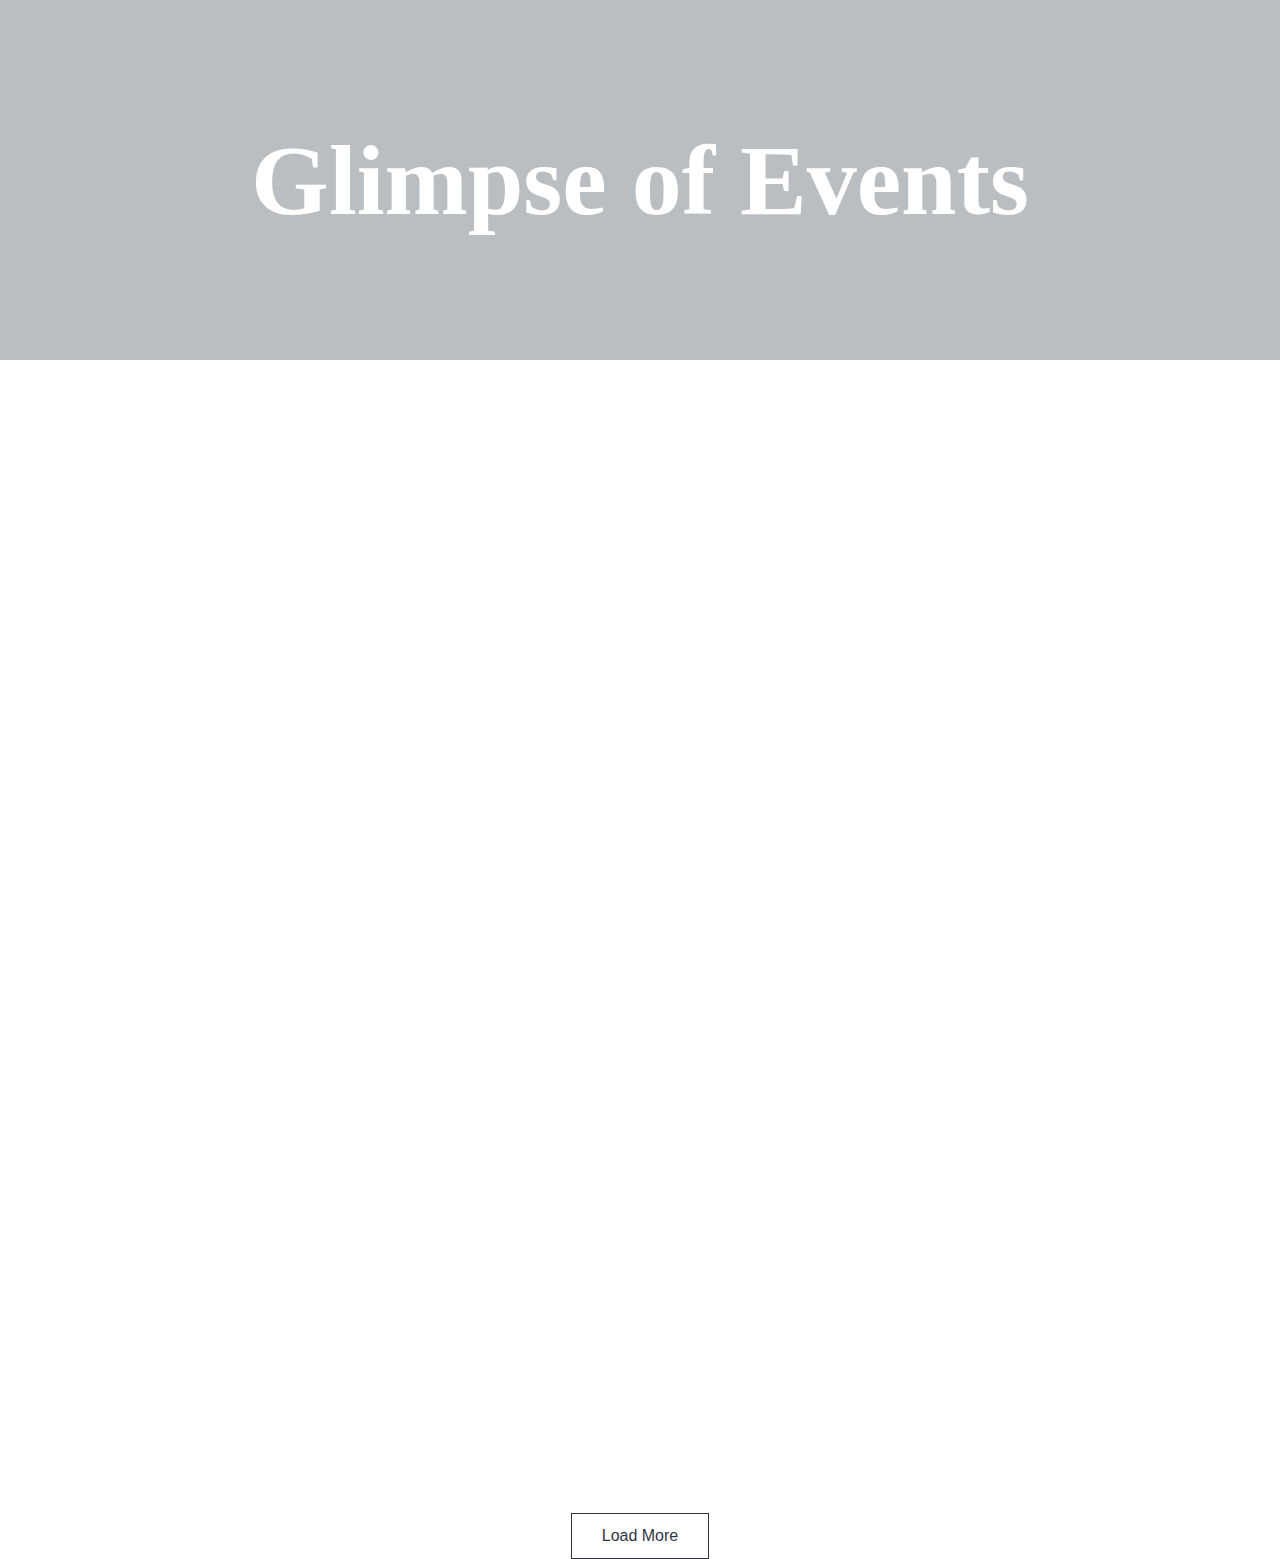
==== videos.html @ 6a99ed33 "Completed Videos Page" ====
<!-- 
    File: videos.html
    Author: Neha Balotia
    Description: This file contains all HTML5 code for the videos page.
    Created on: 30/12/2024
    Last Modified: 30/12/2024
-->

<!DOCTYPE html>
<html lang="en">
<head>
    <meta charset="UTF-8">
    <meta name="viewport" content="width=device-width, initial-scale=1.0">
    <link rel="stylesheet" href="/style/desktop/videos.css">
    <title>Videos Page</title>
</head>
<body>
    <div id="vid">
        <h1>Glimpse of Events</h1>
    </div>
    <div>
        <iframe id="v1" src="https://www.youtube.com/embed/YHlEDOBz-88?si=Nsf2jTE1r9RsuAzQ" title="YouTube video player" frameborder="0" allow="accelerometer; autoplay; clipboard-write; encrypted-media; gyroscope; picture-in-picture; web-share" referrerpolicy="strict-origin-when-cross-origin" allowfullscreen></iframe>
    </div>

    <div class="subvid">
        <div class="v">
            <iframe class="subvid" src="https://www.youtube.com/embed/YHlEDOBz-88?si=Nsf2jTE1r9RsuAzQ" title="YouTube video player" frameborder="0" allow="accelerometer; autoplay; clipboard-write; encrypted-media; gyroscope; picture-in-picture; web-share" referrerpolicy="strict-origin-when-cross-origin" allowfullscreen></iframe>
        </div>
        <div class="v">
            <iframe class="subvid" src="https://www.youtube.com/embed/YHlEDOBz-88?si=Nsf2jTE1r9RsuAzQ" title="YouTube video player" frameborder="0" allow="accelerometer; autoplay; clipboard-write; encrypted-media; gyroscope; picture-in-picture; web-share" referrerpolicy="strict-origin-when-cross-origin" allowfullscreen></iframe>
        </div>
        <div class="v">
            <iframe class="subvid" src="https://www.youtube.com/embed/YHlEDOBz-88?si=Nsf2jTE1r9RsuAzQ" title="YouTube video player" frameborder="0" allow="accelerometer; autoplay; clipboard-write; encrypted-media; gyroscope; picture-in-picture; web-share" referrerpolicy="strict-origin-when-cross-origin" allowfullscreen></iframe>
        </div>
        <div class="v">
            <iframe class="subvid" src="https://www.youtube.com/embed/YHlEDOBz-88?si=Nsf2jTE1r9RsuAzQ" title="YouTube video player" frameborder="0" allow="accelerometer; autoplay; clipboard-write; encrypted-media; gyroscope; picture-in-picture; web-share" referrerpolicy="strict-origin-when-cross-origin" allowfullscreen></iframe>
        </div>
        <div class="v">
            <iframe class="subvid" src="https://www.youtube.com/embed/YHlEDOBz-88?si=Nsf2jTE1r9RsuAzQ" title="YouTube video player" frameborder="0" allow="accelerometer; autoplay; clipboard-write; encrypted-media; gyroscope; picture-in-picture; web-share" referrerpolicy="strict-origin-when-cross-origin" allowfullscreen></iframe>
        </div>
        <div class="v">
            <iframe class="subvid" src="https://www.youtube.com/embed/YHlEDOBz-88?si=Nsf2jTE1r9RsuAzQ" title="YouTube video player" frameborder="0" allow="accelerometer; autoplay; clipboard-write; encrypted-media; gyroscope; picture-in-picture; web-share" referrerpolicy="strict-origin-when-cross-origin" allowfullscreen></iframe>
        </div>
        <div class="v">
            <iframe class="subvid" src="https://www.youtube.com/embed/YHlEDOBz-88?si=Nsf2jTE1r9RsuAzQ" title="YouTube video player" frameborder="0" allow="accelerometer; autoplay; clipboard-write; encrypted-media; gyroscope; picture-in-picture; web-share" referrerpolicy="strict-origin-when-cross-origin" allowfullscreen></iframe>
        </div>
        <div class="v">
            <iframe class="subvid" src="https://www.youtube.com/embed/YHlEDOBz-88?si=Nsf2jTE1r9RsuAzQ" title="YouTube video player" frameborder="0" allow="accelerometer; autoplay; clipboard-write; encrypted-media; gyroscope; picture-in-picture; web-share" referrerpolicy="strict-origin-when-cross-origin" allowfullscreen></iframe>
        </div>
        <div class="v">
            <iframe class="subvid" src="https://www.youtube.com/embed/YHlEDOBz-88?si=Nsf2jTE1r9RsuAzQ" title="YouTube video player" frameborder="0" allow="accelerometer; autoplay; clipboard-write; encrypted-media; gyroscope; picture-in-picture; web-share" referrerpolicy="strict-origin-when-cross-origin" allowfullscreen></iframe>
        </div>
        <div class="v">
            <iframe class="subvid" src="https://www.youtube.com/embed/YHlEDOBz-88?si=Nsf2jTE1r9RsuAzQ" title="YouTube video player" frameborder="0" allow="accelerometer; autoplay; clipboard-write; encrypted-media; gyroscope; picture-in-picture; web-share" referrerpolicy="strict-origin-when-cross-origin" allowfullscreen></iframe>
        </div>
    </div>

    <!-- <div id="load-more">Load more</div> -->

    <div class="parent-container">
        <button id="load-more">Load More</button>
    </div>
    

    <script>

        let loadMoreBtn = document.querySelector('#load-more');
        let currentItem = 4;

        loadMoreBtn.onclick = () =>{
            let boxes = [...document.querySelectorAll('.subvid .v')];
            for(var i = currentItem; i < currentItem + 4; i++){
                boxes[i].style.display = 'inline-block';
            }
            currentItem += 4;
            if(currentItem >= boxes.length){
                loadMoreBtn.style.display = 'none';
            }

        }

    </script>

</body>
</html>
---- style/desktop/videos.css ----
/*
    File: videos.css
    Author: Neha Balotia
    Description: This file contains all CSS code for the videos page.
    Created on: 30/12/2024
    Last Modified: 30/12/2024
*/

* {
    padding: 0;
    margin: 0;
}

#vid{
    display: flex;
    width: 100vw;
    height: 40vh;
    background-color: rgb(185, 190, 195);
    background-image: url('https://t3.ftcdn.net/jpg/01/10/11/00/360_F_110110063_4kxHX5YKcqrKqFz9udsaqmjkTCoOhKHc.jpg');
    background-repeat: no-repeat;
    background-size: cover;
}

h1{
    text-align: center;
    margin: auto;
    font-family: fantasy;
    color: white;
    font-size: 100px;
}

#v1{
    padding-top: 10px;
    width: 100vw;
    height: 70vh;
}


.subvid{
    display: grid;
    grid-template-columns: repeat(auto-fit, minmax(350px, 1fr));
    gap:20px;
}

.subvid .v{
    padding-top: 6px;
    display: flex;
    flex-direction: row;
    justify-content: space-evenly;
    background-color: #fff;
    border-radius: 5px;
    display: none;
}

.subvid .v:nth-child(1),
.subvid .v:nth-child(2),
.subvid .v:nth-child(3),
.subvid .v:nth-child(4),

.v iframe {
    width: 24vw;
    height: 25vh; 
    margin-top: 6px;
    display: block;
}


#load-more{
    margin-top: 15px;
    display: inline-block;
    padding:13px 30px;
    border:1px solid #334;
    color:#334;
    font-size: 16px;
    background-color: #fff;
    cursor: pointer;
    text-align: center;
}

.parent-container {
    display: flex;
    justify-content: center;
}


#load-more:hover{
display: inline-block;
background-color: crimson;
border-color: crimson;
color:#fff;
}
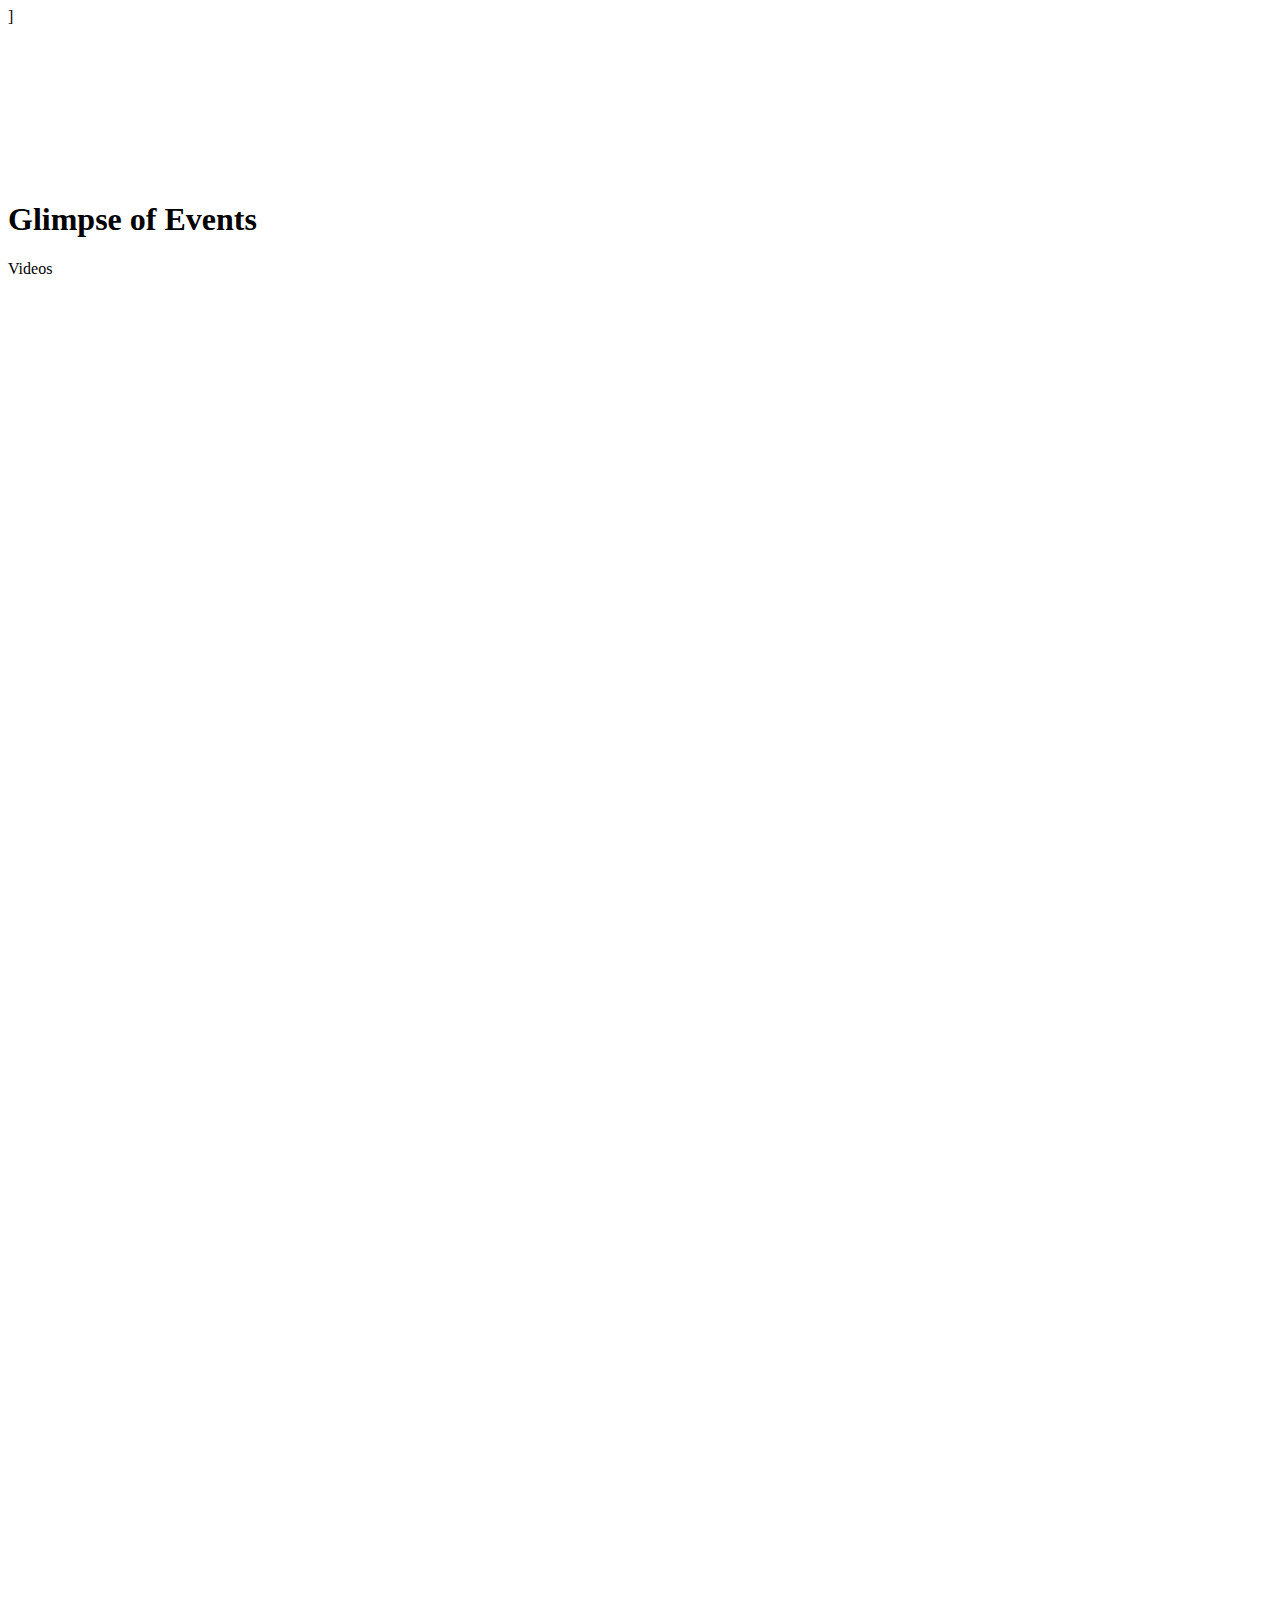
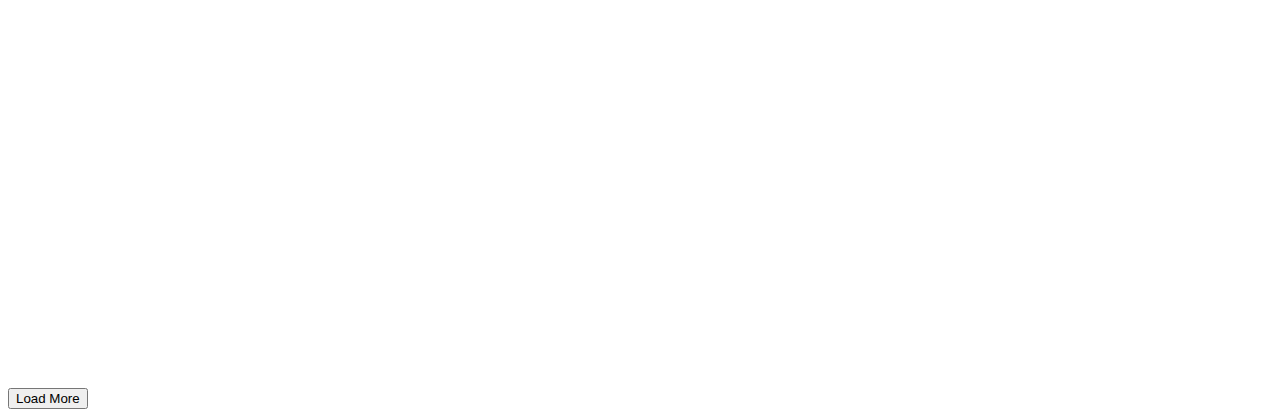
==== commit 9d982187: "Videos Page" ====
--- a/videos.html
+++ b/videos.html
@@ -3,7 +3,7 @@
     Author: Neha Balotia
     Description: This file contains all HTML5 code for the videos page.
     Created on: 30/12/2024
-    Last Modified: 30/12/2024
+    Last Modified: 02/02/2025
 -->
 
 <!DOCTYPE html>
@@ -11,14 +11,25 @@
 <head>
     <meta charset="UTF-8">
     <meta name="viewport" content="width=device-width, initial-scale=1.0">
-    <link rel="stylesheet" href="/style/desktop/videos.css">
+    <link rel="stylesheet" href="/Main/style/desktop/videos.css">
     <title>Videos Page</title>
 </head>
-<body>
-    <div id="vid">
-        <h1>Glimpse of Events</h1>
+<body>]
+    
+    <div id="video">
+        <video autoplay muted loop id="myVideo">
+            <source src="/Main/asset/video/DJ.mp4" type="video/mp4">
+        </video>
+        <div class="text">
+            <h1>Glimpse of Events</h1>
+        </div>
     </div>
-    <div>
+    
+    <div id="vidtxt">
+        <p>Videos</p>
+    </div>
+
+    <div class="vid-large">
         <iframe id="v1" src="https://www.youtube.com/embed/YHlEDOBz-88?si=Nsf2jTE1r9RsuAzQ" title="YouTube video player" frameborder="0" allow="accelerometer; autoplay; clipboard-write; encrypted-media; gyroscope; picture-in-picture; web-share" referrerpolicy="strict-origin-when-cross-origin" allowfullscreen></iframe>
     </div>
 
@@ -57,7 +68,7 @@
 
     <!-- <div id="load-more">Load more</div> -->
 
-    <div class="parent-container">
+    <div class="button">
         <button id="load-more">Load More</button>
     </div>
     
